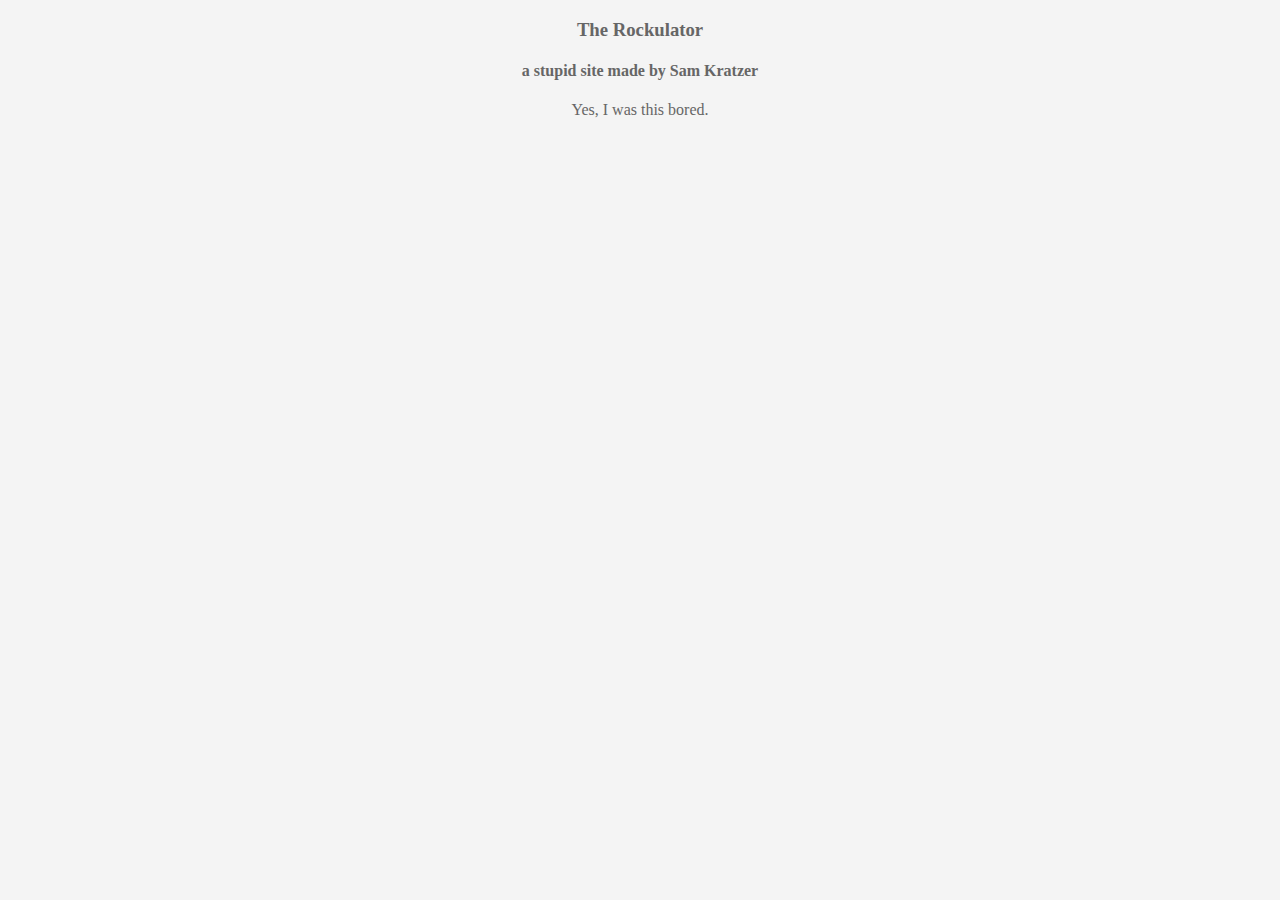
==== about.html @ e20c0c85 "add an about page" ====
<!DOCTYPE html>
<html>
<head>
<!-- COMMON TAGS -->
	<meta charset="utf-8">
	<title>The Rockulator - About</title>
	<link rel="stylesheet" type="text/css" href="css/stylesheet.css">
<!-- FAVICONS -->
	<link rel="apple-touch-icon" sizes="180x180" href="favicons/apple-touch-icon.png">
	<link rel="icon" type="image/png" sizes="32x32" href="favicons/favicon-32x32.png">
	<link rel="icon" type="image/png" sizes="16x16" href="favicons/favicon-16x16.png">
	<link rel="manifest" href="favicons/site.webmanifest">
	<link rel="mask-icon" href="favicons/safari-pinned-tab.svg" color="#5bbad5">
	<meta name="msapplication-TileColor" content="#da532c">
	<meta name="theme-color" content="#ffffff">
<!-- Search Engine -->
	<meta name="description" content="The Online Dwayne Johnson Calculator">
	<meta name="image" content="http://icons.iconarchive.com/icons/graphicloads/100-flat-2/256/calculator-icon.png">
<!-- Schema.org for Google -->
	<meta itemprop="name" content="The Rockulator - About">
	<meta itemprop="description" content="The Online Dwayne Johnson Calculator">
	<meta itemprop="image" content="http://icons.iconarchive.com/icons/graphicloads/100-flat-2/256/calculator-icon.png">
<!-- Twitter -->
	<meta name="twitter:card" content="summary">
	<meta name="twitter:title" content="The Rockulator - About">
	<meta name="twitter:description" content="The Online Dwayne Johnson Calculator">
<!-- Open Graph general (Facebook, Pinterest & Google+) -->
	<meta property="og:title" content="The Rockulator - About">
	<meta property="og:description" content="The Online Dwayne Johnson Calculator">
	<meta property="og:image" content="http://icons.iconarchive.com/icons/graphicloads/100-flat-2/256/calculator-icon.png">
	<meta property="og:url" content="http://therockulator.com">
	<meta property="og:site_name" content="The Rockulator">
	<meta property="og:type" content="website">
</head>
<body>
	
<h3>The Rockulator</h3>
<h4>a stupid site made by Sam Kratzer</h4>

<p>Yes, I was this bored.</p>

</body>
</html>
---- css/stylesheet.css ----
body{
	background-color: #f4f4f4;
	font-family: "helvetica neue";
	color: #666;
	padding: 0 20%;
	text-align: center;
}

img.animated-gif{
	width: 500px;
	height: auto;
	align-content: center;
}

img.big-splash{
	align-content: center;
	width: 600px;
	height: auto;
}

.hide{
	display: none;
}

.textbox{
	height: 30px !important;
	width: 200px;
	font-size: 25px;
}
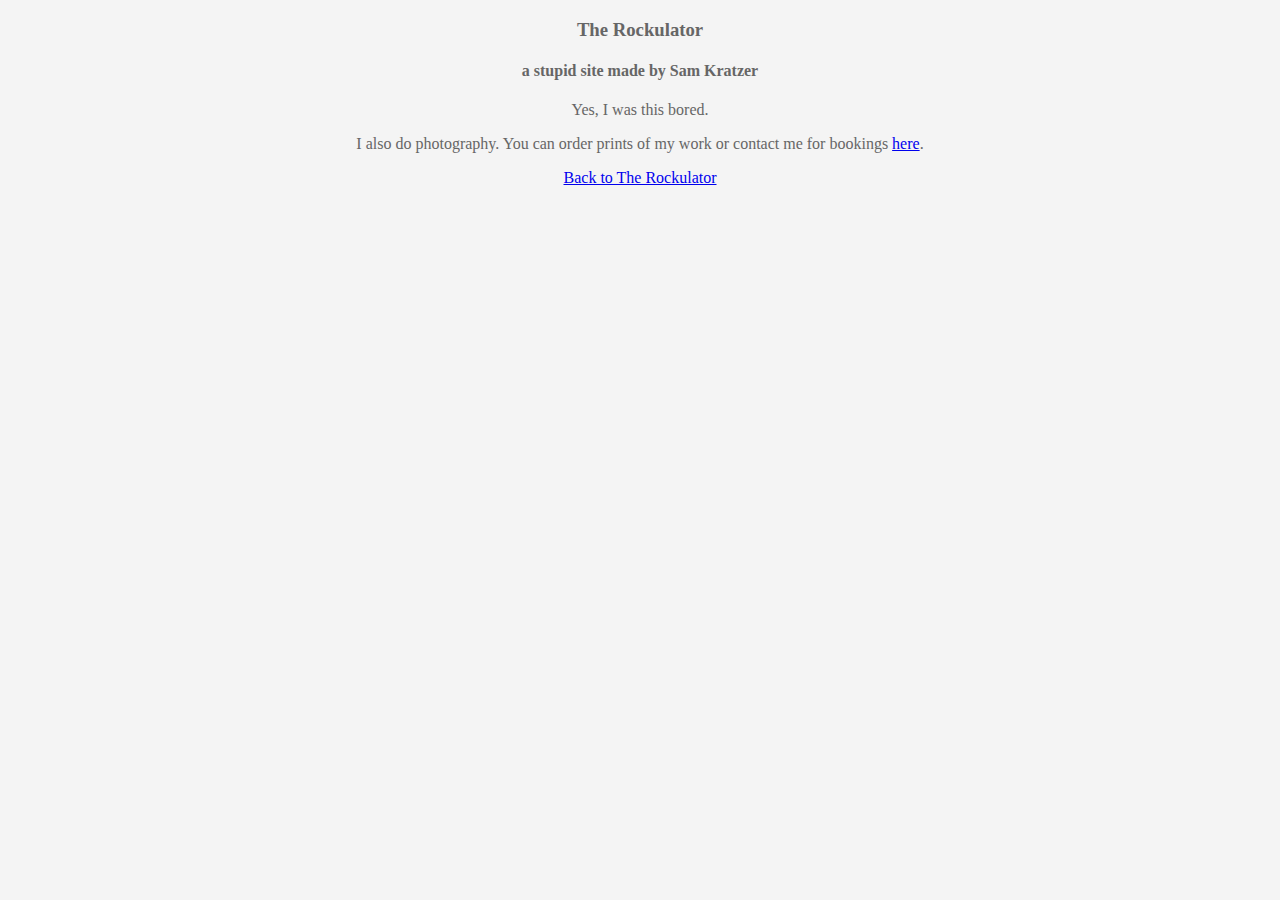
==== commit da3e7b6f: "added a js file to the about page" ====
--- a/about.html
+++ b/about.html
@@ -32,12 +32,17 @@
 	<meta property="og:site_name" content="The Rockulator">
 	<meta property="og:type" content="website">
 </head>
+
 <body>
-	
-<h3>The Rockulator</h3>
-<h4>a stupid site made by Sam Kratzer</h4>
+	<h3>The Rockulator</h3>
+	<h4>a stupid site made by Sam Kratzer</h4>
+	<p>Yes, I was this bored.</p>
+	<p>I also do photography. You can order prints of my work or contact me for bookings <a href="http://www.samuelkratzerphotography.com" target="_blank">here</a>.</p>
+</body>
 
-<p>Yes, I was this bored.</p>
+<div class="footer">
+	<a href="index.html">Back to The Rockulator</a>
+</div>
 
-</body>
+<script src="/js/about.js"></script>
 </html>
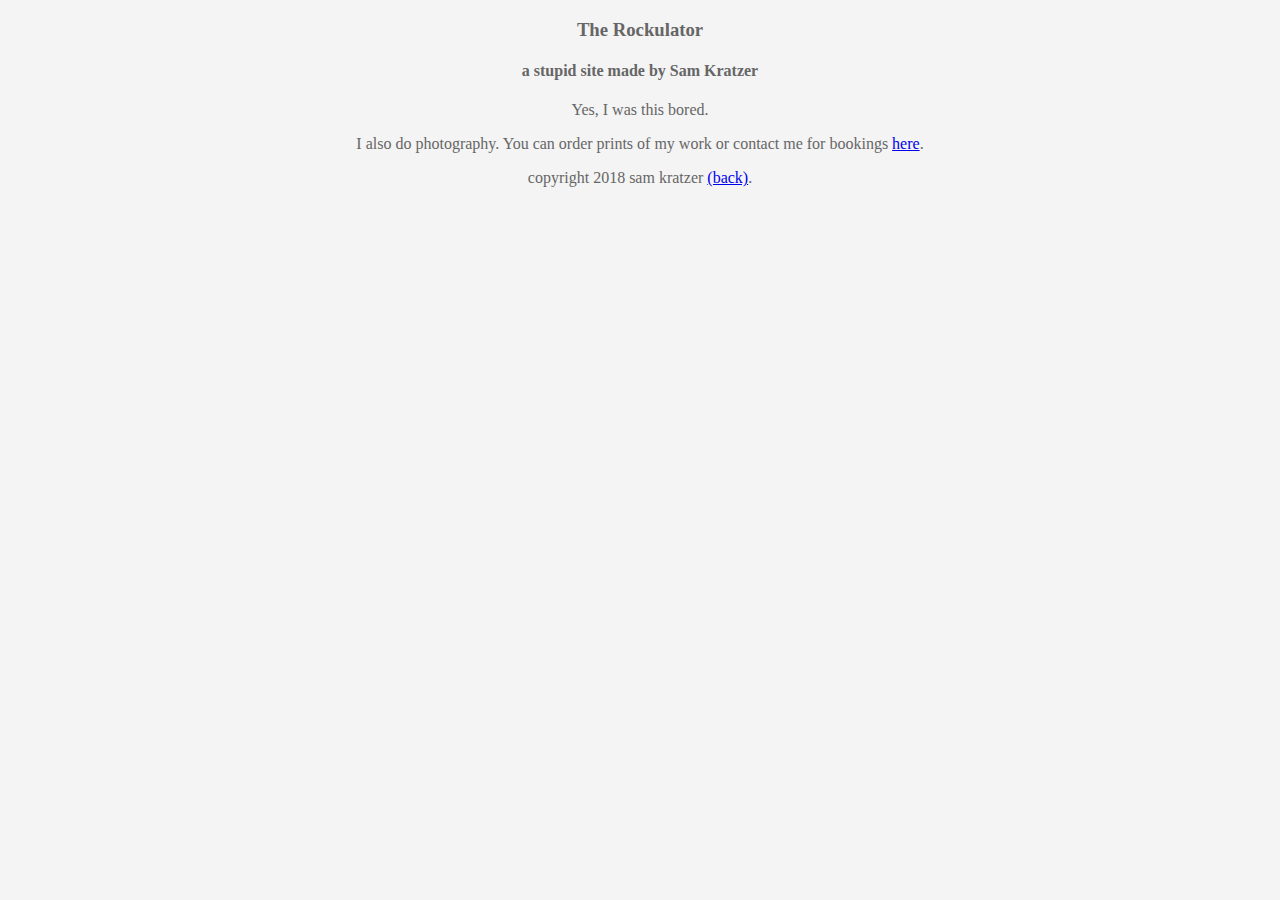
==== commit 1f8e8ef4: "includes viewport for other devices" ====
--- a/about.html
+++ b/about.html
@@ -2,7 +2,8 @@
 <html>
 <head>
 <!-- COMMON TAGS -->
-	<meta charset="utf-8">
+	<meta charset="utf-8" />
+	<meta name="viewport" content="width=device-width, initial-scale=1.0">
 	<title>The Rockulator - About</title>
 	<link rel="stylesheet" type="text/css" href="css/stylesheet.css">
 <!-- FAVICONS -->
@@ -41,8 +42,8 @@
 </body>
 
 <div class="footer">
-	<a href="index.html">Back to The Rockulator</a>
+	<p>copyright 2018 sam kratzer <a href="index.html">(back)</a>.</p>
 </div>
 
-<script src="/js/about.js"></script>
+<script src="js/about.js"></script>
 </html>
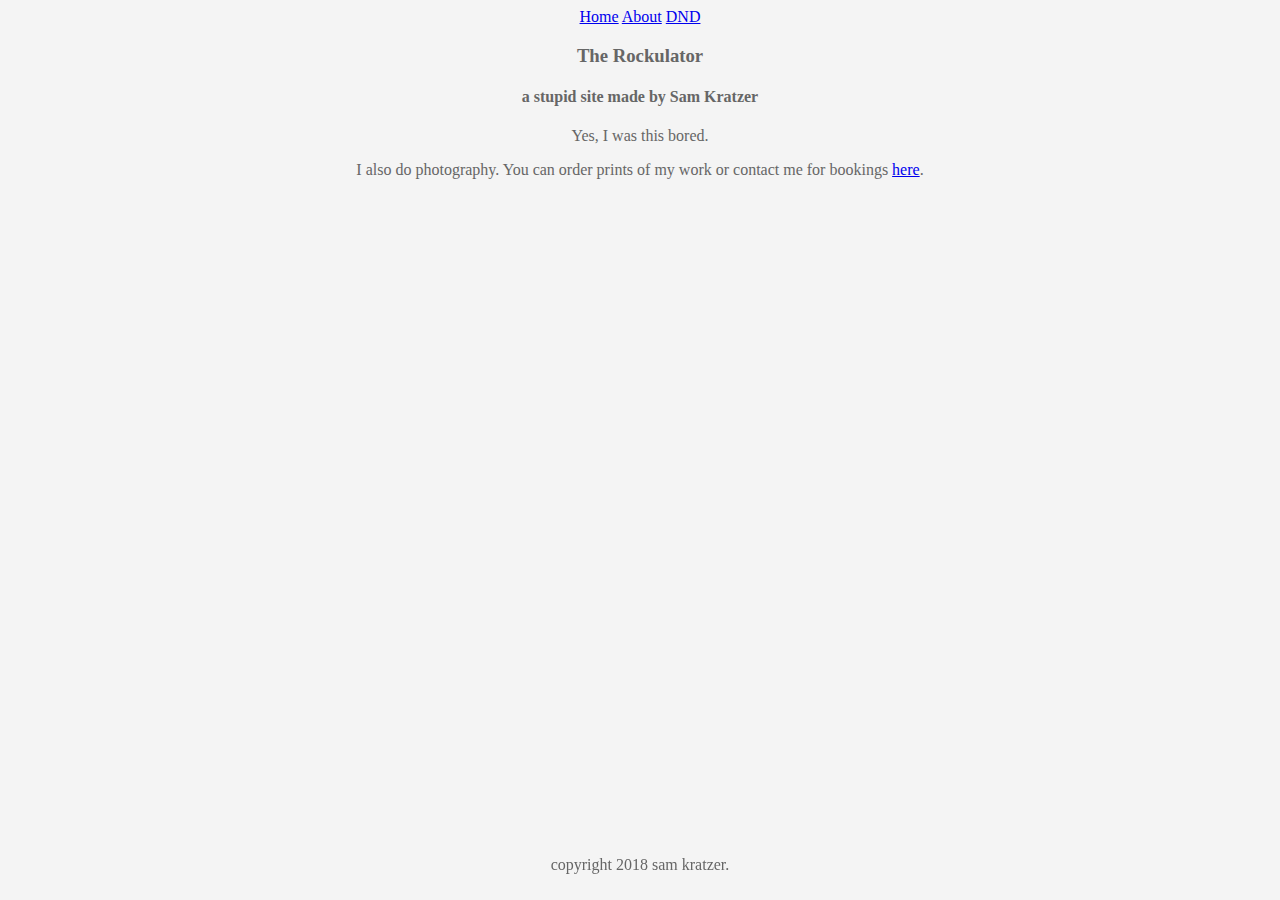
==== commit fbaaebda: "Update about.html" ====
--- a/about.html
+++ b/about.html
@@ -34,6 +34,12 @@
 	<meta property="og:type" content="website">
 </head>
 
+<div class="topnav">
+  	<a href="index.html">Home</a>
+  	<a class="active" href="about.html">About</a>
+	<a href="dnd.html">DND</a>
+</div>
+	
 <body>
 	<h3>The Rockulator</h3>
 	<h4>a stupid site made by Sam Kratzer</h4>
@@ -42,7 +48,7 @@
 </body>
 
 <div class="footer">
-	<p>copyright 2018 sam kratzer <a href="index.html">(back)</a>.</p>
+	<p>copyright 2018 sam kratzer.</p>
 </div>
 
 <script src="js/about.js"></script>
--- a/css/stylesheet.css
+++ b/css/stylesheet.css
@@ -1,6 +1,8 @@
+@import url(font-awesome.min.css);
+
 body{
 	background-color: #f4f4f4;
-	font-family: "helvetica neue";
+	font-family: "FontAwesome";
 	color: #666;
 	padding: 0 20%;
 	text-align: center;
@@ -27,3 +29,18 @@
 	width: 200px;
 	font-size: 25px;
 }
+
+.button{
+	height: 40px !important;
+	width: auto;
+	font-size: 25px;
+	font-weight: bold;
+}
+
+.footer {
+	position: fixed;
+	left: 0;
+	bottom: 10px;
+	width: 100%;
+	text-align: center;
+}
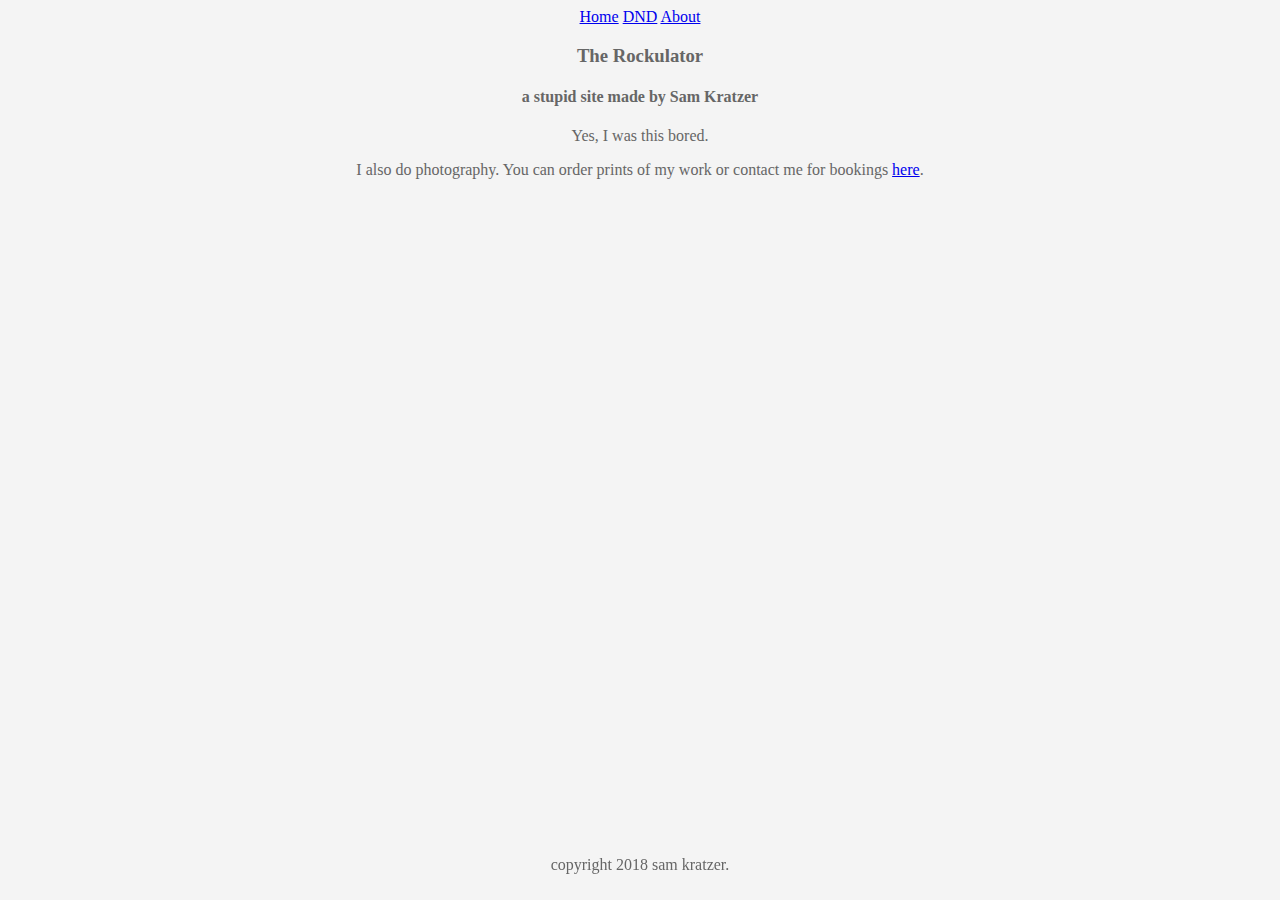
==== commit 4dd10532: "Update about.html" ====
--- a/about.html
+++ b/about.html
@@ -36,8 +36,8 @@
 
 <div class="topnav">
   	<a href="index.html">Home</a>
-  	<a class="active" href="about.html">About</a>
 	<a href="dnd.html">DND</a>
+	<a class="active" href="about.html">About</a>
 </div>
 	
 <body>
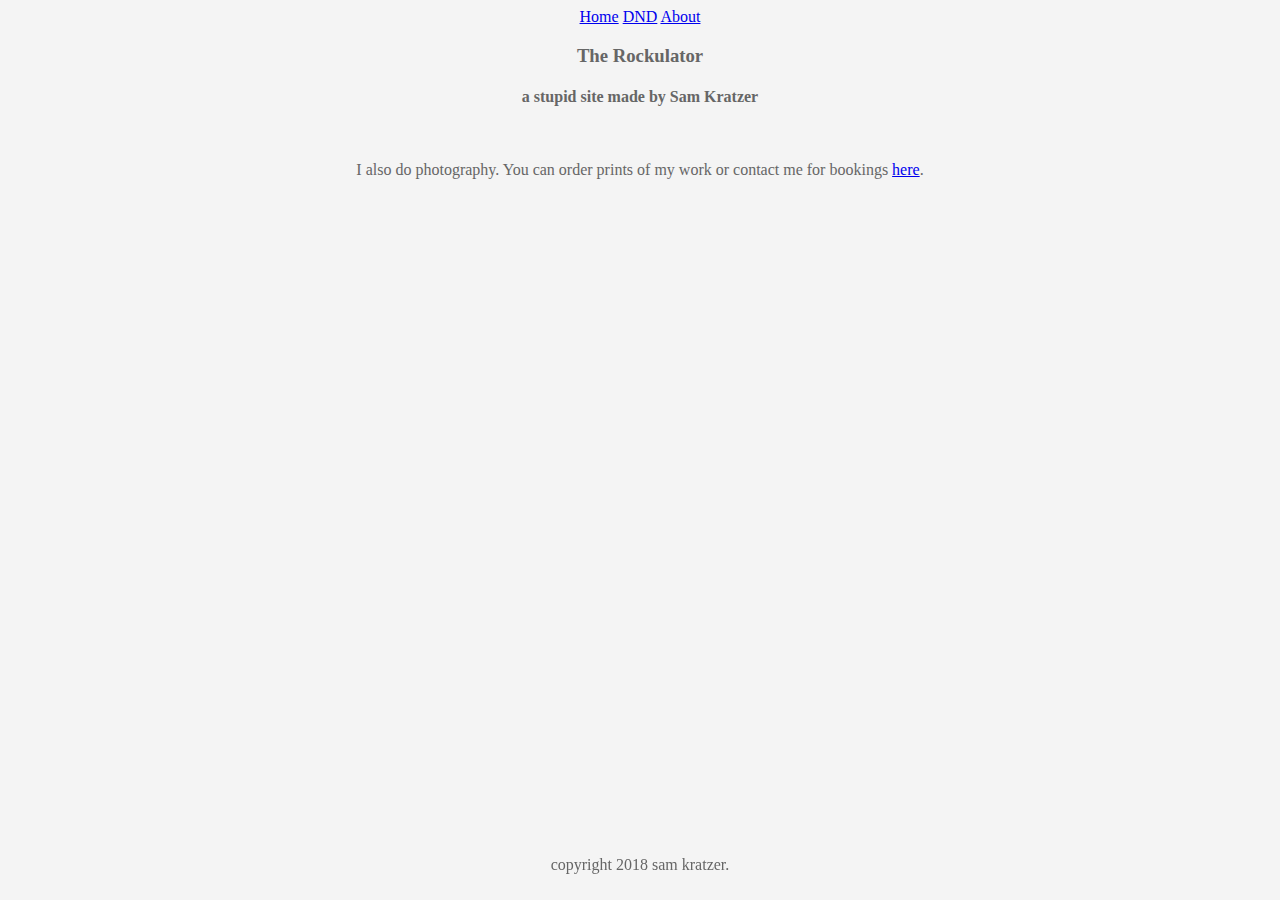
==== commit 3126e5d7: "Update about.html" ====
--- a/about.html
+++ b/about.html
@@ -43,7 +43,7 @@
 <body>
 	<h3>The Rockulator</h3>
 	<h4>a stupid site made by Sam Kratzer</h4>
-	<p>Yes, I was this bored.</p>
+	<br>
 	<p>I also do photography. You can order prints of my work or contact me for bookings <a href="http://www.samuelkratzerphotography.com" target="_blank">here</a>.</p>
 </body>
 
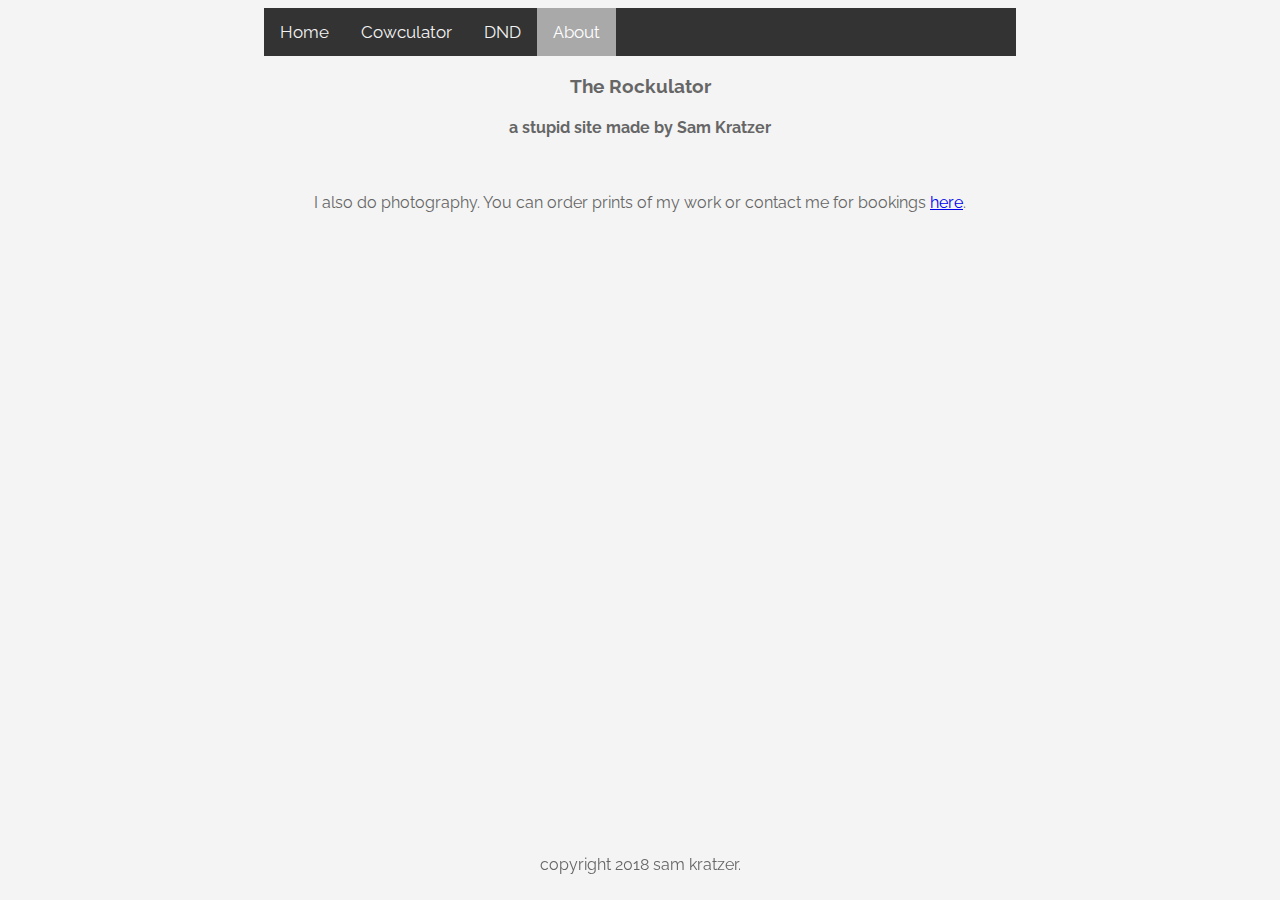
==== commit e1aa1af1: "Update about.html" ====
--- a/about.html
+++ b/about.html
@@ -36,6 +36,7 @@
 
 <div class="topnav">
   	<a href="index.html">Home</a>
+	<a href="cowculator.html">Cowculator</a>
 	<a href="dnd.html">DND</a>
 	<a class="active" href="about.html">About</a>
 </div>
--- a/css/stylesheet.css
+++ b/css/stylesheet.css
@@ -1,8 +1,9 @@
 @import url(font-awesome.min.css);
+@import url("https://fonts.googleapis.com/css?family=Raleway:200,300,400,500,600");
 
 body{
 	background-color: #f4f4f4;
-	font-family: "FontAwesome";
+	font-family: 'Raleway';
 	color: #666;
 	padding: 0 20%;
 	text-align: center;
@@ -44,3 +45,77 @@
 	width: 100%;
 	text-align: center;
 }
+
+/* Add a black background color to the top navigation */
+.topnav {
+    background-color: #333;
+    overflow: hidden;
+}
+
+/* Style the links inside the navigation bar */
+.topnav a {
+    float: left;
+    color: #f2f2f2;
+    text-align: center;
+    padding: 14px 16px;
+    text-decoration: none;
+    font-size: 17px;
+}
+
+/* Change the color of links on hover */
+.topnav a:hover {
+    background-color: #ddd;
+    color: black;
+}
+
+/* Add a color to the active/current link */
+.topnav a.active {
+    background-color: #A9A9A9;
+    color: white;
+}
+
+/* DROPDOWN MENU STUFF */
+/* Dropdown Button */
+.dropbtn {
+    background-color: #3498DB;
+    color: white;
+    padding: 16px;
+    font-size: 16px;
+    border: none;
+    cursor: pointer;
+}
+
+/* Dropdown button on hover & focus */
+.dropbtn:hover, .dropbtn:focus {
+    background-color: #2980B9;
+}
+
+/* The container <div> - needed to position the dropdown content */
+.dropdown {
+    position: relative;
+    display: inline-block;
+}
+
+/* Dropdown Content (Hidden by Default) */
+.dropdown-content {
+    display: none;
+    position: absolute;
+    background-color: #f1f1f1;
+    min-width: 160px;
+    box-shadow: 0px 8px 16px 0px rgba(0,0,0,0.2);
+    z-index: 1;
+}
+
+/* Links inside the dropdown */
+.dropdown-content a {
+    color: black;
+    padding: 12px 16px;
+    text-decoration: none;
+    display: block;
+}
+
+/* Change color of dropdown links on hover */
+.dropdown-content a:hover {background-color: #ddd}
+
+/* Show the dropdown menu (use JS to add this class to the .dropdown-content container when the user clicks on the dropdown button) */
+.show {display:block;}
